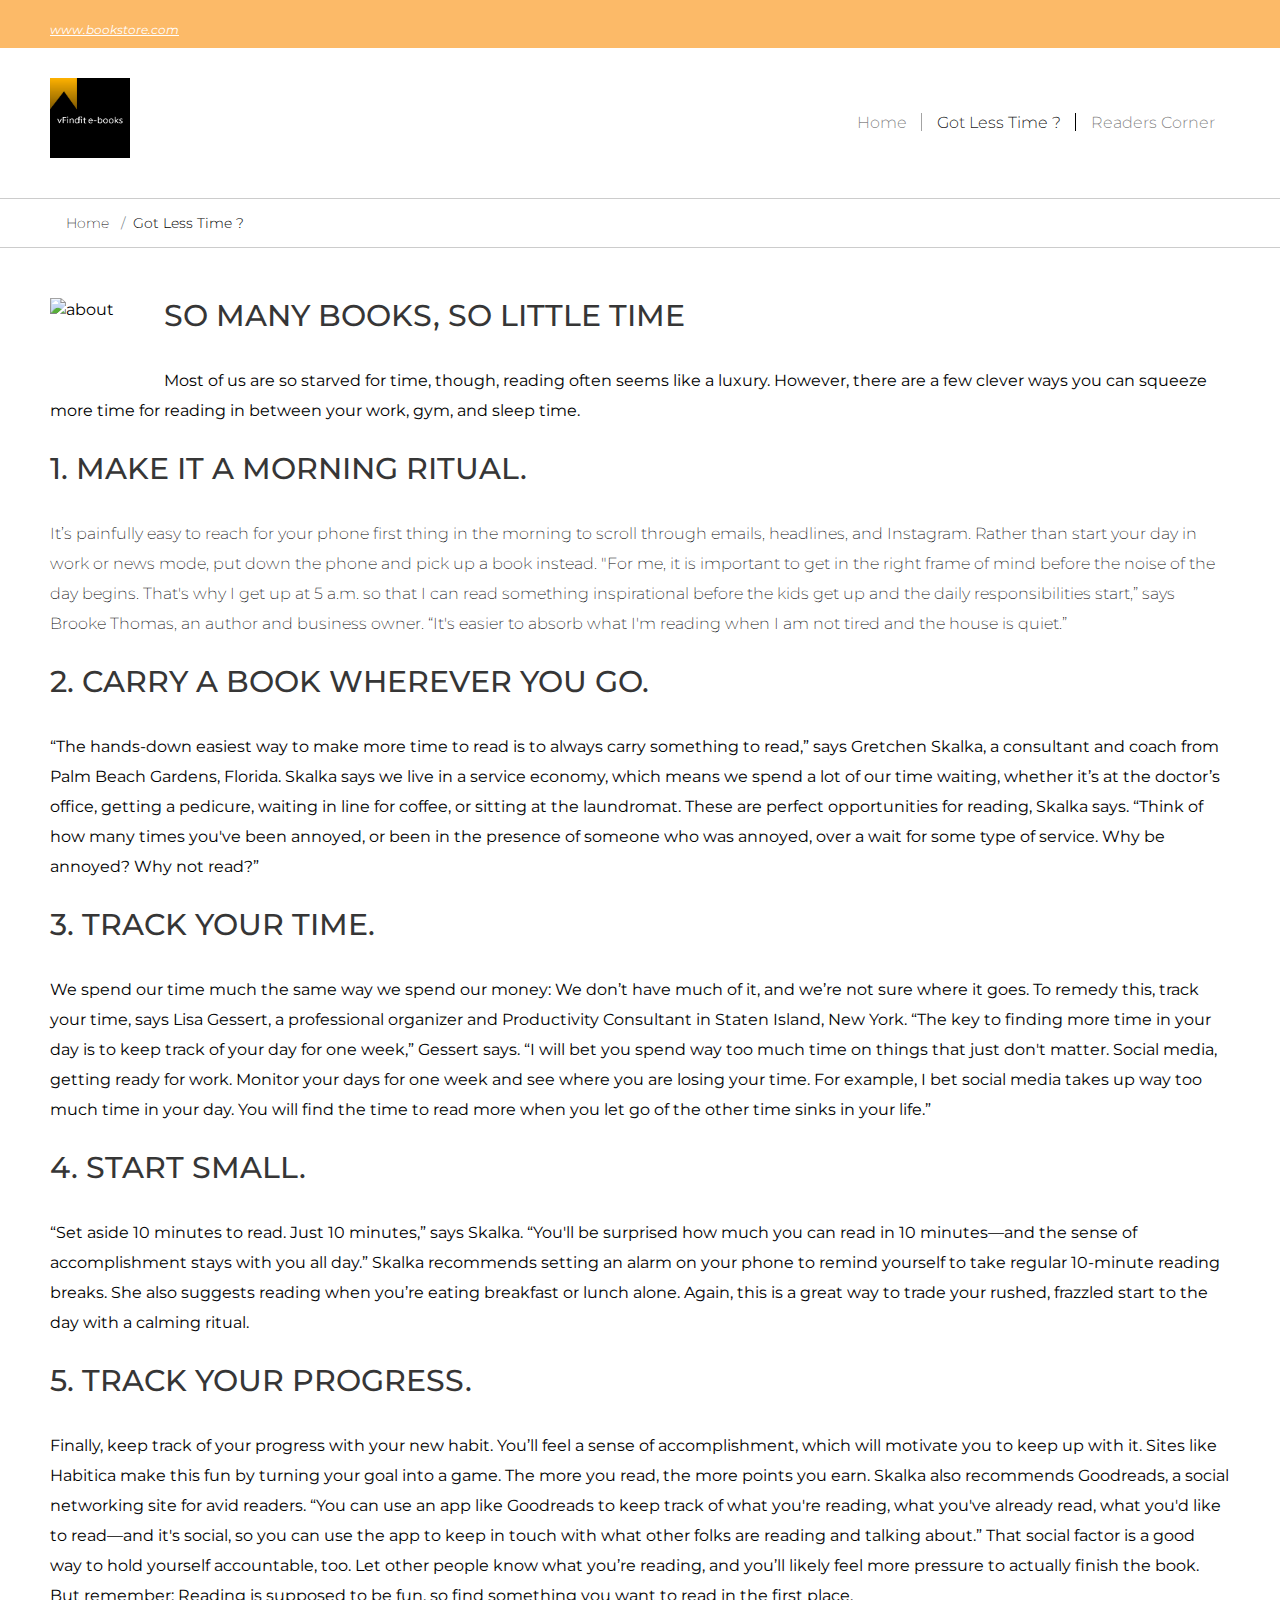
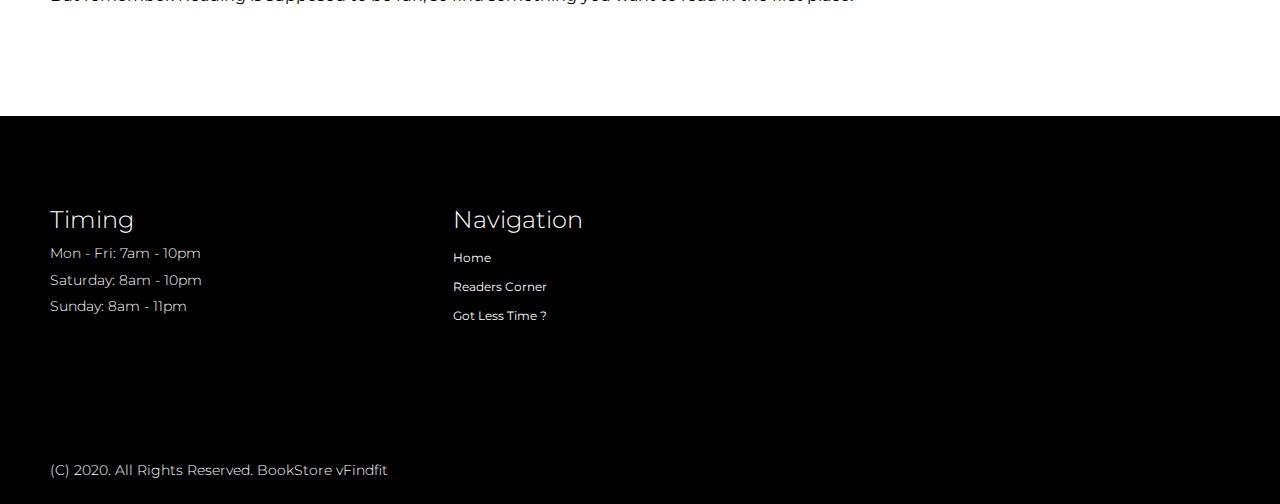
==== How .html @ c2c909ef "Update How .html" ====
<!DOCTYPE html>
<html lang="en">

<head>
    <meta charset="UTF-8">
    <title>Book Store</title>
    <meta name="viewport" content="width=device-width, initial-scale=1">
    <link rel="stylesheet" href="css/bootstrap.min.css">
    <link href="https://fonts.googleapis.com/css?family=Montserrat:200,300,400,500,600,700,800,900" rel="stylesheet">
    <link rel="stylesheet" href="https://cdnjs.cloudflare.com/ajax/libs/font-awesome/4.7.0/css/font-awesome.min.css">
    <link rel="stylesheet" type="text/css" href="css/owl.carousel.min.css">
    <link rel="stylesheet" href="css/styles.css">
</head>

<body>
    <header>
        <div class="header-top">
            <div class="container">
                <div class="row">
                    <div class="col-md-3"><a href="#" class="web-url">www.bookstore.com</a></div>
                    <!-- <div class="col-md-6">
                        <h5>Free Shipping Over $99 + 3 Free Samples With Every Order</h5></div>
                    <div class="col-md-3">
                        <span class="ph-number">Call : 800 1234 5678</span>
                    </div> -->
                </div>
            </div>
        </div>
        <div class="main-menu">
            <div class="container">
                <nav class="navbar navbar-expand-lg navbar-light">
                    <a class="navbar-brand" href="index.html"><img src="images/logo.png" alt="logo"></a>
                    <button class="navbar-toggler" type="button" data-toggle="collapse" data-target="#navbarSupportedContent" aria-controls="navbarSupportedContent" aria-expanded="false" aria-label="Toggle navigation">
                        <span class="navbar-toggler-icon"></span>
                    </button>
                    <div class="collapse navbar-collapse" id="navbarSupportedContent">
                        <ul class="navbar-nav ml-auto">
                            <li class="navbar-item">
                                <a href="index.html" class="nav-link">Home</a>
                            </li>
                            <!-- <li class="navbar-item">
                                <a href="shop.html" class="nav-link">Shop</a>
                            </li> -->
                            <li class="navbar-item active">
                                <a href="How%20.html" class="nav-link">Got Less Time ? </a>
                            </li>
                            <li class="navbar-item">
                                <a href="readerscorner.html" class="nav-link">Readers Corner</a>
                            </li>
                            <!-- <li class="navbar-item">
                                <a href="login.html" class="nav-link">Login</a>
                            </li> -->
                        </ul>
                        <!-- <div class="cart my-2 my-lg-0">
                            <span>
                                <i class="fa fa-shopping-cart" aria-hidden="true"></i></span>
                            <span class="quntity">3</span>
                        </div> -->
                    </div>
                </nav>
            </div>
        </div>
    </header>
    <div class="breadcrumb">
        <div class="container">
            <a class="breadcrumb-item" href="index.html">Home</a>
            <span class="breadcrumb-item active">Got Less Time ?</span>
        </div>
    </div>
    <section class="static about-sec">
        <div class="container">
           <div class="img-sec">
                <img src="https://i.pinimg.com/originals/63/23/ca/6323cafd8a4256e4bb28fb9720b40dd2.gif" alt="about">
                <h1>So Many Books, So Little Time</h1>
               
                <p><b>Most of us are so starved for time, though, reading often seems like a luxury. However, there are a few clever ways you can squeeze more time for reading in between your work, gym, and sleep time. </b></p>
               
               <h2>1. MAKE IT A MORNING RITUAL.  </h2>
                <p>It’s painfully easy to reach for your phone first thing in the morning to scroll through emails, headlines, and Instagram. Rather than start your day in work or news mode, put down the phone and pick up a book instead. 
                "For me, it is important to get in the right frame of mind before the noise of the day begins. That's why I get up at 5 a.m. so that I can read something inspirational before the kids get up and the daily responsibilities start,” says Brooke Thomas, an author and business owner. “It's easier to absorb what I'm reading when I am not tired and the house is quiet.”</p>
            </div>
            <h2>2. CARRY A BOOK WHEREVER YOU GO. </h2>
            <p><b>“The hands-down easiest way to make more time to read is to always carry something to read,” says Gretchen Skalka, a consultant and coach from Palm Beach Gardens, Florida. Skalka says we live in a service economy, which means we spend a lot of our time waiting, whether it’s at the doctor’s office, getting a pedicure, waiting in line for coffee, or sitting at the laundromat. These are perfect opportunities for reading, Skalka says. “Think of how many times you've been annoyed, or been in the presence of someone who was annoyed, over a wait for some type of service. Why be annoyed? Why not read?”</b></p>
            <h2>3. TRACK YOUR TIME. </h2>
            <p><b>We spend our time much the same way we spend our money: We don’t have much of it, and we’re not sure where it goes. To remedy this, track your time, says Lisa Gessert, a professional organizer and Productivity Consultant in Staten Island, New York. “The key to finding more time in your day is to keep track of your day for one week,” Gessert says. “I will bet you spend way too much time on things that just don't matter. Social media, getting ready for work. Monitor your days for one week and see where you are losing your time. For example, I bet social media takes up way too much time in your day. You will find the time to read more when you let go of the other time sinks in your life.”</b></p>
            <h2>4. START SMALL. </h2>
            <p><b>“Set aside 10 minutes to read. Just 10 minutes,” says Skalka. “You'll be surprised how much you can read in 10 minutes—and the sense of accomplishment stays with you all day.” Skalka recommends setting an alarm on your phone to remind yourself to take regular 10-minute reading breaks. She also suggests reading when you’re eating breakfast or lunch alone. Again, this is a great way to trade your rushed, frazzled start to the day with a calming ritual.</b></p>
            <h2>5. TRACK YOUR PROGRESS.</h2>
            <p><b>Finally, keep track of your progress with your new habit. You’ll feel a sense of accomplishment, which will motivate you to keep up with it. Sites like Habitica make this fun by turning your goal into a game. The more you read, the more points you earn. Skalka also recommends Goodreads, a social networking site for avid readers. “You can use an app like Goodreads to keep track of what you're reading, what you've already read, what you'd like to read—and it's social, so you can use the app to keep in touch with what other folks are reading and talking about.” That social factor is a good way to hold yourself accountable, too. Let other people know what you’re reading, and you’ll likely feel more pressure to actually finish the book. But remember: Reading is supposed to be fun, so find something you want to read in the first place.</b></p>
            
            
        </div>
    </section>
    <footer>
        <div class="container">
            <div class="row">
                <div class="col-md-4">
                    <!-- <div class="address">
                        <h4>Our Address</h4>
                        <h6>The BookStore Theme, 4th Store
                        Beside that building, USA</h6>
                        <h6>Call : 800 1234 5678</h6>
                        <h6>Email : info@bookstore.com</h6>
                    </div> -->
                    <div class="timing">
                        <h4>Timing</h4>
                        <h6>Mon - Fri: 7am - 10pm</h6>
                        <h6>​​Saturday: 8am - 10pm</h6>
                        <h6>​Sunday: 8am - 11pm</h6>
                    </div>
                </div>
                <div class="col-md-3">
                    <div class="navigation">
                        <h4>Navigation</h4>
                        <ul>
                            <li><a href="index.html">Home</a></li>
                            <li><a href="readerscorner.html">Readers Corner </a></li>
                            <!-- <li><a href="privacy-policy.html">Privacy Policy</a></li>
                            <li><a href="terms-conditions.html">Terms</a></li> -->
                           <!-- <li><a href="products.html">Products</a></li> -->
                           <li><a href="How%20.html">Got Less Time ? </a></li>
                        </ul>
                    </div>
                </div>
                <div class="col-md-5">
                    <div class="help">
                       <!-- <h4>Help</h4>-->
                        <ul>
                            <!-- <li><a href="">Shipping & Returns</a></li> -->
                            <!--<li><a href="How%20.html"></a></li>-->
                            <!-- <li><a href="privacy-policy.html">Privacy</a></li>
                            <li><a href="faq.html">FAQ’s</a></li> -->
                        </ul>
                    </div>
                    </div>
                </div>
                <!-- <div class="col-md-5">
                    <div class="form">
                        <h3>Quick Contact us</h3>
                        <h6>We are now offering some good discount 
                            on selected books go and shop them</h6>
                        <form>
                            <div class="row">
                                <div class="col-md-6">
                                    <input placeholder="Name" required>
                                </div>
                                <div class="col-md-6">
                                    <input type="email" placeholder="Email" required>
                                </div>
                                <div class="col-md-12">
                                    <textarea placeholder="Messege"></textarea>
                                </div>
                                <div class="col-md-12">
                                    <button class="btn black">Alright, Submit</button>
                                </div>
                            </div>
                        </form>
                    </div>
                </div> -->
            </div>
        </div>
        <div class="copy-right">
            <div class="container">
                <div class="row">
                    <div class="col-md-6">
                        <!-- <h5>(C) 2020. All Rights Reserved. BookStore Wordpress Theme</h5> -->
                        <h5>(C) 2020. All Rights Reserved. BookStore vFindfit</h5>
                    </div>
                    <!-- <div class="col-md-6">
                        <div class="share align-middle">
                            <span class="fb"><i class="fa fa-facebook-official"></i></span>
                            <span class="instagram"><i class="fa fa-instagram"></i></span>
                            <span class="twitter"><i class="fa fa-twitter"></i></span>
                            <span class="pinterest"><i class="fa fa-pinterest"></i></span>
                            <span class="google"><i class="fa fa-google-plus"></i></span>
                        </div>
                    </div> -->
                </div>
            </div>
        </div>
    </footer>
    <script src="js/jquery.min.js"></script>
    <script src="js/bootstrap.min.js"></script>
    <script type="text/javascript" src="js/owl.carousel.min.js"></script>
    <script src="js/custom.js"></script>
</body>

</html>
---- css/styles.css ----
/*
	Book Store Sass Theme
	Author: Vinay Reddy
	version: 0.0.1
*/
/* BASE */
/* Font family */
/* color */
/* Font size */
/* mixin */
body {
  margin: 0px;
  padding: 0px;
  font-family: 'Montserrat', sans-serif;
  color: #000;
  float: left;
  width: 100%; }

* {
  -webkit-box-sizing: border-box;
  -moz-box-sizing: border-box;
  box-sizing: border-box; }

*:before, *:after {
  -webkit-box-sizing: border-box;
  -moz-box-sizing: border-box;
  box-sizing: border-box; }

h1, h2, h3, h4, h5, h6, ul {
  margin: 0px;
  padding: 0px; }
  ::selection{
    background-color: rgb(251, 101, 0);
  }
  
  ::-webkit-scrollbar{
    width: 10px;
    background-color: #f1f1f1;
  }
  
  ::-webkit-scrollbar-thumb{
    background-color: rgb(251, 101, 0);
  }
      .collapse.show{display: flex;
      flex-flow: row-reverse;}

input {
  font-family: 'Raleway', sans-serif;
  outline: 0; }

textarea {
  font-family: 'Raleway', sans-serif;
  outline: 0; }

.btn {
  background: #ff9700;
  opacity: 1;
  color: #fff;
  text-transform: uppercase;
  padding: 15px 20px 11px;
  font-size: 14px;
  font-weight: 500;
  letter-spacing: 0.4px;
  border: 2px solid #ff9700;
  border-radius: 2px; }
  .btn:hover {
    background: #fff;
    color: #ff9700; }

.container {
  width: 100%;
  padding: 0 50px;
  max-width: 100%; }

section {
  float: left;
  width: 100%; }

.gray-btn {
  background: #ccc;
  border: 2px solid #ccc;
  font-size: 16px;
  font-weight: 300; }
  .gray-btn:hover {
    background: #fff;
    color: #ccc; }

.blue-btn {
  background: #0072bc;
  border: 2px solid #0072bc;
  font-size: 16px;
  font-weight: 300; }
  .blue-btn:hover {
    background: #fff;
    color: #0072bc; }

.black {
  background: #252525;
  border: 2px solid #252525; }
  .black:hover {
    background: transparent;
    color: #252525; }

img {
  max-width: 100%; }

/* modules */
/* layouts */
header .header-top {
  background: #fcba68;
  color: #fff;
  padding: 7px 0 7px; }
  header .header-top .web-url {
    font-size: 12px;
    border-bottom: 1px solid;
    color: #fff;
    line-height: 11px;
    display: inline-block;
    font-style: italic; }
    header .header-top .web-url:hover {
      text-decoration: none;
      border: 0; }
  header .header-top h5 {
    font-size: 16px;
    font-weight: 300; }
  header .header-top .ph-number {
    float: right; }
  header .header-top .row {
    align-items: center; }
header .main-menu {
  padding: 40px 0; }
  header .main-menu .navbar {
    padding: 0; }
  header .main-menu .navbar-brand {
    padding: 0;
    margin-top: -10px; }
  header .main-menu .navbar-light .navbar-nav .navbar-item {
    padding: 0 15px;
    position: relative; }
    header .main-menu .navbar-light .navbar-nav .navbar-item:after {
      content: '';
      width: 1px;
      height: 18px;
      float: right;
      background: #a3a3a3;
      position: absolute;
      right: 0;
      top: 2px; }
    header .main-menu .navbar-light .navbar-nav .navbar-item:last-child:after {
      display: none; }
    header .main-menu .navbar-light .navbar-nav .navbar-item.active {
      color: #000; }
      header .main-menu .navbar-light .navbar-nav .navbar-item.active:after {
        background: #000; }
  header .main-menu .navbar-light .navbar-nav .nav-link {
    padding: 0;
    font-weight: 300; }
  header .main-menu .form-inline {
    border: 1px solid #e7e7e7;
    padding-right: 10px; }
    header .main-menu .form-inline input {
      border: 0;
      font-size: 12px;
      height: 32px;
      outline: 0; }
      header .main-menu .form-inline input:focus {
        outline: 0;
        box-shadow: none; }
    header .main-menu .form-inline .fa {
      color: #e7e7e7;
      font-size: 12px; }
header .cart {
  padding: 0 10px;
  margin-right: 10px;
  position: relative;
  margin-top: 2px !important; }
  header .cart .quntity {
    font-size: 9px;
    position: absolute;
    top: -3px;
    right: 0;
    background: red;
    width: 15px;
    height: 15px;
    border-radius: 50%;
    text-align: center;
    color: #fff;
    padding: 1px 0; }
    .r{
      display: block;
    }
    .s{
      display: none;
    }

.slider {
  float: left;
  width: 100%;
  margin-bottom: 50px; }
  .slider .slide {
    position: relative; }
    .slider .slide .content {
      position: absolute;
      top: 0;
      width: 100%;
      background: rgba(0, 0, 0, 0.3);
      height: 100%;
      color: #fff;
      text-align: center;
      display: flex;
      align-items: center; }
      .slider .slide .content .title {
        margin: 0 auto;
        text-align: center;
        width: 100%; }
        .slider .slide .content .title h3 {
          font-size: 30px;
          text-transform: uppercase;
          font-weight: 300;
          margin-bottom: 15px; }
        .slider .slide .content .title h5 {
          font-size: 24px;
          text-transform: uppercase;
          font-weight: 300;
          margin-bottom: 40px; }
  .slider .owl-dots {
    position: absolute;
    bottom: 30px;
    width: 100%;
    text-align: center; }
  .slider button.owl-dot {
    width: 10px;
    height: 10px;
    background: #fff;
    border-radius: 50%;
    margin: 0 5px; }
    .slider button.owl-dot.active {
      background: #ff9700; }
      .navbar-brand img{
        width: 80px;
        height: 80px;
    }

.recomended-sec {
  text-align: center;
  margin-bottom: 80px; }
  .recomended-sec h2 {
    display: inline-block;
    font-size: 30px;
    padding: 0 15px;
    background: #fff;
    padding: 0 15px;
    position: relative;
    text-transform: uppercase;
    color: #363636; }
  .recomended-sec hr {
    margin: 0;
    margin-top: -20px;
    border-top: 1px solid #999999; }
  .recomended-sec .title {
    margin-bottom: 70px; }
  .recomended-sec .item {
    border: 1px solid #d5d5d5;
    padding: 36px 10px;
    cursor: pointer;
    position: relative; }
    .recomended-sec .item img {
      margin-bottom: 15px;
      max-width: 100%; }
    .recomended-sec .item h3 {
      font-size: 16px;
      text-transform: uppercase;
      font-weight: 300;
      margin-bottom: 10px;
      height: 22px;
      overflow: hidden;
      text-overflow: ellipsis; }
    .recomended-sec .item h6 {
      font-size: 12px; }
      .recomended-sec .item h6 span {
        color: #ff0000; }
      .recomended-sec .item h6 a {
        color: #000;
        border-bottom: 1px solid #d5d5d5;
        padding-bottom: 1px; }
        .recomended-sec .item h6 a:hover {
          text-decoration: none;
          border-bottom: 0;
          color: #ff9700; }
    .recomended-sec .item .hover {
      position: absolute;
      background: rgba(204, 204, 204, 0.7);
      visibility: hidden;
      width: 100%;
      height: 100%;
      top: 0;
      left: 0;
      vertical-align: middle;
      align-items: center;
      display: flex;
      transition: all .4s ease;
      opacity: 0; }
      .recomended-sec .item .hover span {
        margin: 0 auto;
        font-size: 50px;
        margin-top: 40px;
        transition: all 0.4s; }
      .recomended-sec .item .hover a {
        width: 100%;
        height: 100%;
        align-items: center;
        display: flex;
        color: #000; }
    .recomended-sec .item:hover .hover {
      visibility: visible;
      opacity: 1; }
    .recomended-sec .item:hover span {
      margin-top: 0; }
    .recomended-sec .item .sale {
      background: #f9372c;
      padding: 10px 24px;
      position: absolute;
      top: 0;
      left: 0;
      text-transform: uppercase;
      color: #fff; }

.about-sec {
  margin-bottom: 80px;
  background: #f7f4f0;
  float: left;
  width: 100%; }
  .about-sec .about-img {
    float: left;
    width: 40%; }
    .about-sec .about-img figure {
      height: 550px;
      width: 100%;
      background-position: center bottom !important;
      margin-bottom: 0; }
  .about-sec .about-content {
    max-width: 600px;
    float: left;
    padding: 60px 0;
    padding-left: 60px; }
    .about-sec .about-content h2 {
      text-transform: uppercase;
      font-size: 30px;
      font-weight: 400;
      margin-bottom: 25px; }
    .about-sec .about-content p {
      font-size: 16px;
      line-height: 28px;
      margin-bottom: 30px; }
    .about-sec .about-content .btn-sec {
      margin-top: 58px; }
      .about-sec .about-content .btn-sec .btn {
        margin-right: 10px; }
      .about-sec .about-content .btn-sec .black {
        background: #252525;
        border: 2px solid #252525; }
        .about-sec .about-content .btn-sec .black:hover {
          background: transparent;
          color: #252525; }

.recent-book-sec {
  text-align: center;
  margin-bottom: 130px; }
  .recent-book-sec h2 {
    display: inline-block;
    padding: 0 15px;
    background: #fff;
    padding: 0 15px;
    position: relative;
    font-size: 30px;
    text-transform: uppercase;
    color: #363636; }
  .recent-book-sec hr {
    margin: 0;
    margin-top: -20px;
    border-top: 1px solid #999999; }
  .recent-book-sec .title {
    margin-bottom: 80px; }
  .recent-book-sec .item {
    text-align: left;
    margin-bottom: 45px; }
    .recent-book-sec .item img {
      margin-bottom: 15px;
      max-width: 100%;
      cursor: pointer; }
    .recent-book-sec .item img:hover + h3 {
      text-decoration: underline; }
    .recent-book-sec .item h3 {
      font-size: 16px;
      line-height: 22px;
      font-weight: 300;
      margin-bottom: 10px; }
      .recent-book-sec .item h3 a {
        color: inherit; }
    .recent-book-sec .item h6 {
      font-size: 12px; }
      .recent-book-sec .item h6 span {
        color: #ff0000; }
      .recent-book-sec .item h6 a {
        color: #000;
        border-bottom: 1px solid #d5d5d5;
        padding-bottom: 1px; }
        .recent-book-sec .item h6 a:hover {
          text-decoration: none;
          border-bottom: 0;
          color: #ff9700; }
  .recent-book-sec .row {
    margin: 0 -30px; }
    .recent-book-sec .row .col-lg-2 {
      padding: 0 30px;
      -ms-flex: 20%;
      flex: 20%;
      max-width: 20%; }
  .recent-book-sec .btn-sec {
    margin-top: 20px; }

.features-sec {
  margin-bottom: 100px; }
  .features-sec ul li {
    text-align: center;
    padding: 0 20px 60px;
    border: 1px solid #cacaca;
    float: left;
    width: 33.333%;
    list-style: none;
    border-left: 0; }
    .features-sec ul li:first-child {
      border-left: 1px solid #cacaca; }
    .features-sec ul li span.icon {
      width: 65px;
      height: 65px;
      border: 1px solid #cbcbcb;
      display: block;
      border-radius: 50%;
      margin-top: -33px;
      margin: 0 auto;
      margin-top: -33px;
      background: #fff;
      font-size: 22px;
      vertical-align: middle;
      padding: 15px 0;
      color: #ffaf00;
      margin-bottom: 30px; }
      .features-sec ul li span.icon.return {
        color: #00aeef; }
      .features-sec ul li span.icon.chat {
        color: #00a99d; }
    .features-sec ul li h3 {
      font-size: 24px;
      font-weight: 400;
      margin-bottom: 8px; }
    .features-sec ul li h5 {
      font-size: 16px;
      font-weight: 300;
      margin-bottom: 20px; }
    .features-sec ul li h6 {
      font-size: 14px;
      font-weight: 300;
      line-height: 24px;
      opacity: 0.7; }

.offers-sec {
  padding: 90px 0;
  background-position: center !important;
  background-size: cover !important;
  position: relative; }
  .offers-sec .detail {
    background: #fff;
    padding: 60px 44px;
    position: relative; }
    .offers-sec .detail h3 {
      font-size: 24px;
      font-weight: 400;
      margin-bottom: 8px; }
    .offers-sec .detail h6 {
      font-size: 16px;
      font-weight: 300;
      padding-right: 28px;
      line-height: 28px;
      margin-bottom: 30px; }
    .offers-sec .detail .icon-point {
      position: absolute;
      bottom: 0;
      right: 0;
      opacity: 0.3;
      padding-bottom: 10px; }
      .offers-sec .detail .icon-point.amount {
        opacity: 1;
        padding: 10px 10px; }
  .offers-sec .row {
    margin: 0 -40px; }
    .offers-sec .row .col-md-6 {
      padding: 0 40px; }
  .offers-sec .cover {
    position: absolute;
    width: 100%;
    height: 100%;
    background: rgba(0, 0, 0, 0.7);
    top: 0; }

.testimonial-sec {
  padding: 80px 0;
  position: relative; }
  .testimonial-sec .item {
    text-align: center;
    padding: 0 140px 100px; }
    .testimonial-sec .item h3 {
      font-size: 34px;
      font-weight: 200;
      line-height: 50px;
      margin-bottom: 40px; }
    .testimonial-sec .item .author {
      font-size: 20px;
      font-weight: 500; }
    .testimonial-sec .item .country {
      font-size: 20px;
      font-weight: 300; }
  .testimonial-sec .owl-dots {
    position: absolute;
    bottom: 30px;
    width: 100%;
    text-align: center; }
  .testimonial-sec button.owl-dot {
    width: 10px;
    height: 10px;
    background: #cdcdcd;
    border-radius: 50%;
    margin: 0 5px;
    trnsition: all 0.3s; }
    .testimonial-sec button.owl-dot.active {
      background: #ff9700;
      transform: scale(1.6); }
  .testimonial-sec .left-quote {
    position: absolute;
    top: 0;
    left: 40px; }
  .testimonial-sec .right-quote {
    position: absolute;
    bottom: 0;
    right: 50px; }

@media only screen and (max-width: 1024px) {
  header .cart .quntity {
    font-size: 10px; }

  .container {
    padding: 0 20px;
    width: 100%;
  }

  .recent-book-sec .row {
    margin: 0 -20px; }
    .recent-book-sec .row .col-lg-2 {
      padding: 0 20px; }

  .recent-book-sec .row {
    margin: 0 -20px; }
    .recent-book-sec .row .col-md-2 {
      padding: 0 20px; }

  .offers-sec .row {
    margin: 0 -20px; }
    .offers-sec .row .col-md-6 {
      padding: 0 20px; }

  .about-sec .about-content {
    max-width: 580px;
    padding-left: 40px; }

  .offers-sec .detail h3 {
    font-size: 22px; }

  .testimonial-sec .item h3 {
    font-size: 30px;
    line-height: 46px; } }
@media only screen and (max-width: 800px) {
  header .header-top h5 {
    font-size: 12px; }

  header .header-top .ph-number {
    font-size: 12px; }

  header .main-menu {
    padding: 20px 0; }

  header .main-menu .navbar-light .navbar-nav .navbar-item {
    padding: 0;
    margin-bottom: 10px; }

  header .main-menu .navbar-light .navbar-nav .navbar-item:after {
    display: none; }

  header .cart {
    max-width: 34px; }

  header .main-menu .form-inline {
    max-width: 200px; }

  .recomended-sec h2 {
    font-size: 26px; }

  .recomended-sec hr {
    margin-top: -15px; }

  .recomended-sec .item {
    margin-bottom: 30px; }

  .recomended-sec {
    margin-bottom: 50px; }

  .recent-book-sec .row .col-lg-2 {
    -ms-flex: 25%;
    flex: 25%;
    max-width: 25%; }

  .about-sec .about-content {
    max-width: 440px;
    padding: 40px 0 40px 25px; }

  .offers-sec .detail {
    padding: 45px 34px; }

  .offers-sec .detail h6 {
    padding-right: 0; }

  .testimonial-sec {
    padding: 80px 0 60px; }

  .testimonial-sec .item {
    padding: 0 50px 80px; }

  .testimonial-sec .item h3 {
    font-size: 26px;
    line-height: 42px; }

  header .main-menu .form-inline input {
    width: 170px;
    height: 38px; }

  .offers-sec .detail .icon-point {
    display: none; } }
@media only screen and (max-width: 640px) {
  header .header-top .ph-number {
    float: initial; }

  header .navbar-nav {
    padding-top: 10px; }

  .slider .slide .content .title {
    padding: 0 10px; }

  .slider .slide .content .title h3 {
    font-size: 24px; }

  .slider .slide .content .title h5 {
    font-size: 14px;
    margin-bottom: 24px; }

  .btn {
    padding: 10px 15px 9px; }

  .slider .owl-dots {
    bottom: 10px; }

  .about-sec {
    padding-bottom: 60px; }

  .about-sec .about-content {
    max-width: 100%;
    padding: 0 20px; }

  .about-sec .about-img {
    width: 100%;
    margin-bottom: 30px; }

  .about-sec .about-content h2 {
    font-size: 24px;
    margin-bottom: 15px; }

  .about-sec .about-content p {
    margin-bottom: 20px; }

  .about-sec .about-content .btn-sec {
    margin-top: 34px; }

  .recent-book-sec .row {
    margin: 0 -15px; }

  .features-sec ul li {
    padding: 0 10px 40px; }

  .features-sec ul li h3 {
    font-size: 20px; }

  .offers-sec .detail {
    margin-bottom: 20px; }

  .recent-book-sec .row .col-lg-2 {
    -ms-flex: 50%;
    flex: 50%;
    max-width: 50%; } }
@media only screen and (max-width: 480px) {
  .container {
    padding: 0 15px; }

  .offers-sec .row {
    margin: 0 -15px; }

  .offers-sec .row .col-md-6 {
    padding: 0 15px; }

  .slider .slide .content .title h3 {
    font-size: 22px; }

  .slider .slide .content .title h5 {
    font-size: 12px; }

  .recomended-sec .title {
    margin-bottom: 40px; }

  .recomended-sec h2 {
    font-size: 22px; }

  .recent-book-sec h2 {
    font-size: 22px; }

  .features-sec ul li {
    width: 100%;
    margin-bottom: 60px; }
    .features-sec ul li:last-child {
      margin-bottom: 0; }

  .features-sec ul li {
    border: 1px solid #cacaca; }

  .offers-sec .detail {
    padding: 40px 24px; }

  .offers-sec {
    padding: 80px 0 60px; }

  .testimonial-sec {
    padding: 60px 0 40px; }

  .testimonial-sec .item h3 {
    font-size: 20px;
    line-height: 32px; }

  .testimonial-sec .item {
    padding: 0 20px 80px; }

  .testimonial-sec .left-quote {
    left: 0px; }

  .testimonial-sec .right-quote {
    right: 0px; }

  .recent-book-sec .row .col-lg-2 {
    padding: 0 15px; }

  .recent-book-sec .row {
    margin: 0 -15px; } }
@media only screen and (max-width: 320px) {
  .slider .owl-dots {
    bottom: -5px; } }
.breadcrumb {
  background: transparent;
  border: 1px solid #ccc;
  border-left: 0;
  border-right: 0;
  margin-bottom: 50px;
  border-radius: 0; }
  .breadcrumb a {
    font-weight: 200;
    color: #000;
    font-size: 14px; }
  .breadcrumb .breadcrumb-item.active {
    color: #000;
    font-size: 14px;
    font-weight: 300; }

.about-sec h1 {
  font-size: 30px;
  font-weight: 500;
  margin-bottom: 32px;
  text-transform: uppercase;
  color: #363636; }
.about-sec img {
  float: left;
  margin: 0 50px 50px 0; }
.about-sec p {
  font-size: 16px;
  font-weight: 200;
  line-height: 30px;
  margin-bottom: 25px; }
.about-sec .img-sec {
  clear: both;
  float: left;
  width: 100%; }

.static h1 {
  font-size: 30px;
  font-weight: 500;
  margin-bottom: 32px;
  text-transform: uppercase;
  color: #363636; }
.static p {
  font-size: 16px;
  font-weight: 200;
  line-height: 30px;
  margin-bottom: 25px; }
.static .img-sec {
  clear: both;
  float: left;
  width: 100%; }
.static .form {
  margin-top: 50px;
  margin-bottom: 100px; }
  .static .form input {
    width: 100%;
    height: 50px;
    padding-left: 20px;
    margin-bottom: 35px; }
  .static .form .btn {
    padding: 12px 60px 10px;
    float: left;
    font-weight: 300; }
  .static .form h5 {
    float: left;
    line-height: 50px;
    padding-left: 15px;
    font-weight: 300;
    text-transform: uppercase;
    font-size: 16px; }
    .static .form h5 a {
      font-weight: 600;
      color: #fc4733;
      border-bottom: 1px solid; }
      .static .form h5 a:hover {
        text-decoration: none; }
  .static .form .required-star {
    position: absolute;
    top: -5px;
    right: 3px;
    font-size: 20px;
    color: red; }
.static h3 {
  margin-bottom: 10px;
  font-size: 20px;
  opacity: 0.7; }
.static h2 {
  font-size: 30px;
  font-weight: 500;
  margin-bottom: 32px;
  text-transform: uppercase;
  color: #363636; }
.static .recomended-sec {
  margin-bottom: 100px; }
  .static .recomended-sec img {
    float: initial;
    margin: 0;
    margin-bottom: 15px; }
    .static .recomended-sec img h3 {
      opacity: 1; }
.static .recent-book-sec {
  margin-bottom: 100px; }
  .static .recent-book-sec img {
    float: initial;
    margin: 0;
    margin-bottom: 15px; }
    .static .recent-book-sec img h3 {
      opacity: 1; }
  .static .recent-book-sec .col-md-3 {
    -ms-flex: 0 0 20%;
    flex: 0 0 20%;
    max-width: 20%;
    padding: 0 30px; }
.static strong {
  opacity: 0.7;
  font-weight: 600; }
.static ul {
  list-style: none; }
  .static ul li {
    line-height: 30px;
    font-weight: 200; }
.static.about-sec {
  background: transparent; }

@media only screen and (max-width: 800px) {
  .static h2 {
    font-size: 24px; }

  .static .recent-book-sec .col-md-3 {
    padding: 0 20px;
    -ms-flex: 0 0 25%;
    flex: 0 0 25%;
    max-width: 25%; } }
@media only screen and (max-width: 640px) {
  .about-sec h1 {
    font-size: 26px;
    margin-bottom: 22px; }

  .about-sec img {
    margin: 0 0px 30px 0; }

  .static .form {
    margin-bottom: 0px; }

  .static .form h5 {
    padding-left: 0;
    font-size: 14px; }

  .recent-book-sec .row {
    margin: 0 -20px; }

  .static .recent-book-sec .row {
    margin: 0 -15px; }

  .static .recent-book-sec .col-md-3 {
    padding: 0 15px;
    -ms-flex: 0 0 50%;
    flex: 0 0 50%;
    max-width: 50%; }

  .static.about-sec {
    padding-bottom: 00px;
    margin-bottom: 0; }

  .static .recomended-sec {
    margin-bottom: 50px; } }
@media only screen and (max-width: 480px) {
  .recent-book-sec .row {
    margin: 0 -15px; } }
.product-sec {
  margin-bottom: 100px; }
  .product-sec h1 {
    font-size: 36px;
    font-weight: 500;
    margin-bottom: 40px;
    text-transform: uppercase;
    color: #363636; }
  .product-sec #myCarousel .list-inline {
    white-space: nowrap; }
  .product-sec #myCarousel .carousel-indicators {
    /* position: static; */
    left: initial;
    width: initial;
    margin-left: initial;
    position: absolute;
    top: 0;
    right: 0;
    left: initial;
    bottom: inherit;
    display: block;
    margin-right: 0;
    width: 115px; }
  .product-sec #myCarousel .carousel-indicators > li {
    width: 100%;
    margin-left: 0;
    height: initial;
    text-indent: initial;
    display: block;
    margin-bottom: 12px; }
  .product-sec #myCarousel .carousel-indicators > li.active img {
    opacity: 0.7;
    outline: 1px solid #ff0000; }
  .product-sec #myCarousel .carousel-indicators > li img {
    cursor: pointer; }
  .product-sec .carousel-inner {
    width: 360px;
    float: left;
    margin-right: 15px; }
  .product-sec .slider-sec {
    -webkit-box-flex: 0;
    -ms-flex: 0 0 520px;
    flex: 0 0 520px;
    max-width: 520px; }
  .product-sec .slider-content p {
    font-size: 16px;
    font-weight: 200;
    line-height: 30px;
    margin-bottom: 25px; }
  .product-sec .slider-content ul {
    list-style: none;
    width: 320px;
    margin-bottom: 40px;
    float: left; }
    .product-sec .slider-content ul li {
      margin-bottom: 10px;
      float: left;
      width: 100%; }
      .product-sec .slider-content ul li span {
        width: 180px;
        font-weight: 300;
        display: inline-block;
        float: left; }
        .product-sec .slider-content ul li span.price {
          padding-left: 20px;
          font-weight: 600;
          text-decoration: line-through;
          width: 100px; }
        .product-sec .slider-content ul li span.final {
          font-size: 24px;
          text-decoration: none;
          color: #ff0000;
          line-height: 24px; }
        .product-sec .slider-content ul li span.clm {
          width: 5px; }
        .product-sec .slider-content ul li span.save-cost {
          text-align: right;
          width: 100%;
          font-weight: 600;
          font-style: italic;
          font-size: 14px; }
  .product-sec .btn-sec {
    width: 100%;
    clear: both; }
    .product-sec .btn-sec .btn {
      margin-right: 15px; }

.related-books h2 {
  font-size: 36px;
  font-weight: 500;
  margin-bottom: 40px;
  text-transform: uppercase;
  color: #363636; }

@media only screen and (max-width: 1024px) {
  .slider-content {
    -ms-flex: 0 0 450px;
    flex: 0 0 450px;
    max-width: 450px; }

  .product-sec h1 {
    font-size: 28px; }

  .related-books h2 {
    font-size: 28px; } }
@media only screen and (max-width: 800px) {
  .product-sec .slider-sec {
    margin-bottom: 30px; }

  .slider-content {
    -ms-flex: 0 0 100%;
    flex: 0 0 100%;
    max-width: 100%; } }
@media only screen and (max-width: 640px) {
  .product-sec .slider-sec {
    -ms-flex: 0 0 100%;
    flex: 0 0 100%;
    max-width: 100%; }

  .product-sec .carousel-inner {
    max-width: 100%;
    margin-bottom: 20px; }

  .product-sec #myCarousel .carousel-indicators {
    position: initial;
    float: left;
    width: 100%;
    margin: 0 -5px; }

  .product-sec #myCarousel .carousel-indicators > li {
    width: 33.33%;
    margin-left: 0;
    display: block;
    float: left;
    margin: 0;
    padding: 0 5px; }

  .product-sec h1 {
    font-size: 24px; }

  .related-books h2 {
    font-size: 24px; } }
footer {
  background: #000;
  padding: 80px 0 0;
  width: 100%;
  float: left; }
  footer h4 {
    font-size: 24px;
    margin-bottom: 10px;
    font-weight: 300; }
  footer .address {
    margin-bottom: 50px; }
    footer h4{
      color:#fff;
    }
    footer .address h6 {
      color: #fff;
      line-height: 20px;
      margin-bottom: 20px;
      font-weight: 300;
      padding-right: 50px;
      line-height: 24px; }
  footer .timing h6 {
    color: #fff;
    font-size: 14px;
    margin-bottom: 10px;
    font-weight: 300; }
  footer ul li {
    margin-bottom: 5px;
    list-style: none; }
    footer ul li a {
      color: #fff;
      font-size: 12px; }
  footer .navigation {
    margin-bottom: 40px; }
  footer .form h3 {
    font-size: 24px;
    margin-bottom: 8px; }
  footer .form h6 {
    font-size: 16px;
    font-weight: 300;
    line-height: 24px;
    width: 90%;
    margin-bottom: 25px; }
  footer .form input {
    width: 100%;
    height: 42px;
    padding-left: 10px;
    font-size: 14px;
    margin-bottom: 20px;
    border: 0; }
  footer .form textarea {
    width: 100%;
    resize: none;
    height: 100px;
    border: 0;
    font-size: 14px;
    padding: 10px;
    margin-bottom: 10px; }
  footer .form .btn {
    font-weight: 300; }
  footer .copy-right {
    background: #000;
    color: #fff;
    padding: 25px 0;
    width: 100%;
    margin-top: 60px; }
    footer .copy-right h5 {
      font-size: 14px;
      font-weight: 300; }
    footer .copy-right .row {
      align-items: center; }
    footer .copy-right .share {
      text-align: right; }
      footer .copy-right .share span {
        padding: 0 5px;
        cursor: pointer; }
        footer .copy-right .share span:last-child {
          padding-right: 0; }
        footer .copy-right .share span:hover {
          color: #ff9700; }

@media only screen and (max-width: 480px) {
  footer .timing {
    margin-bottom: 40px; }

  footer {
    padding: 60px 0 0; }

  footer .copy-right .share {
    text-align: left; }

  footer .copy-right .share {
    text-align: left;
    margin-top: 10px; } }
    @media only screen and (max-width: 990px){
      .s{
        display: block;
        margin: 5px auto;
        border-radius: opx;
      }
      .r{
        display: none;
      }
    }

/*# sourceMappingURL=styles.css.map */
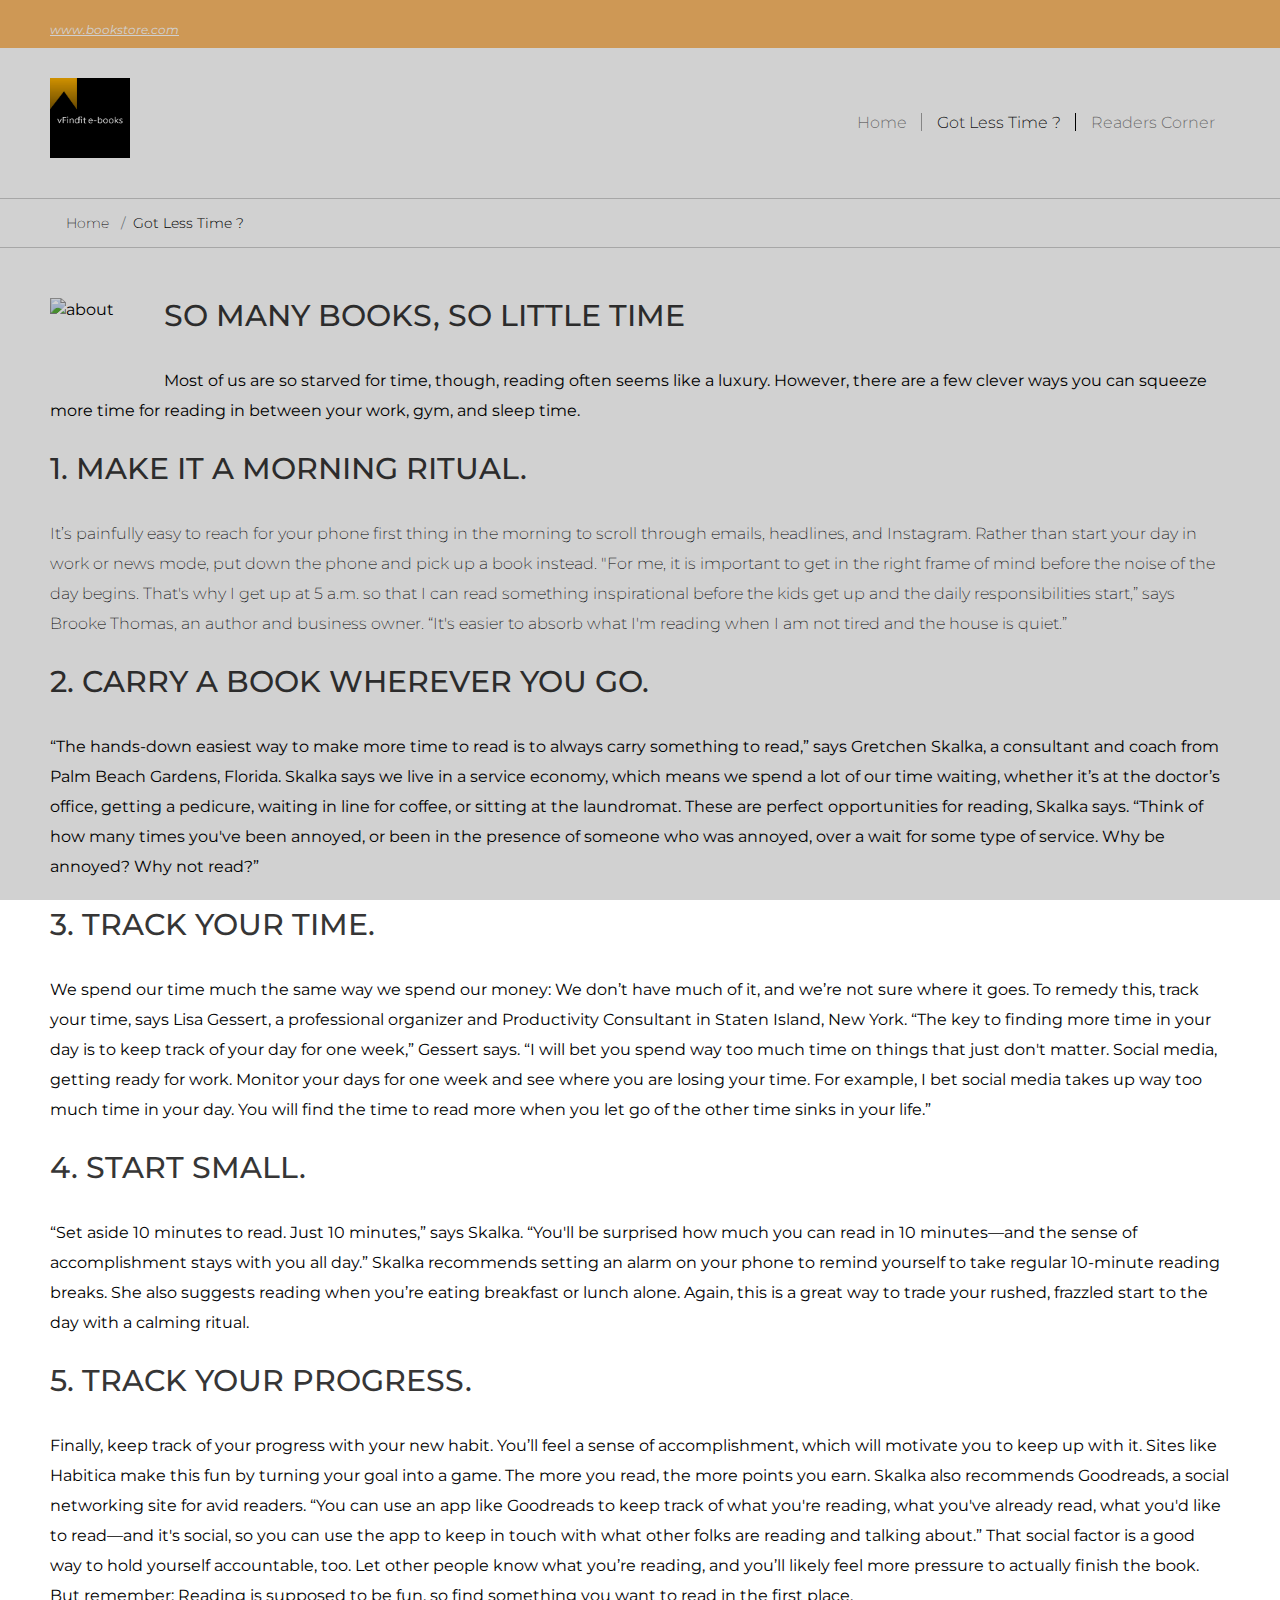
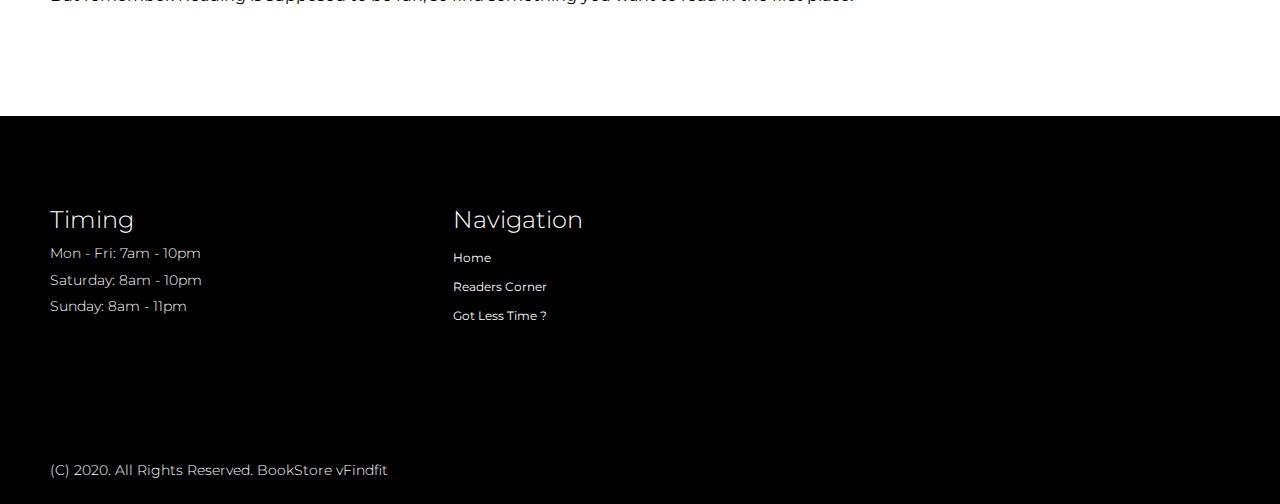
==== commit fc7df90e: "Add files via upload" ====
--- a/How .html
+++ b/How .html
@@ -9,10 +9,14 @@
     <link href="https://fonts.googleapis.com/css?family=Montserrat:200,300,400,500,600,700,800,900" rel="stylesheet">
     <link rel="stylesheet" href="https://cdnjs.cloudflare.com/ajax/libs/font-awesome/4.7.0/css/font-awesome.min.css">
     <link rel="stylesheet" type="text/css" href="css/owl.carousel.min.css">
+    <script src="https://cdnjs.cloudflare.com/ajax/libs/jquery/3.4.1/jquery.min.js" charset="utf-8"></script>
+ <script src="https://cdnjs.cloudflare.com/ajax/libs/jquery/3.5.0/jquery.min.js"></script>
     <link rel="stylesheet" href="css/styles.css">
 </head>
 
 <body>
+    <div class="loader-container">
+    </div>
     <header>
         <div class="header-top">
             <div class="container">
@@ -179,6 +183,11 @@
             </div>
         </div>
     </footer>
+    <script>
+        $(window).on("load",function(){
+          $(".loader-container").fadeOut(1000);
+        });
+      </script>
     <script src="js/jquery.min.js"></script>
     <script src="js/bootstrap.min.js"></script>
     <script type="text/javascript" src="js/owl.carousel.min.js"></script>
--- a/css/styles.css
+++ b/css/styles.css
@@ -8,6 +8,21 @@
 /* color */
 /* Font size */
 /* mixin */
+
+
+.loader-container{
+	width: 100%;
+	height: 100%;
+	background: url(/images/loading.gif) no-repeat center center;
+	background-color: #000000;
+	position: fixed;
+	display: flex;
+	align-items: center;
+	justify-content: center;
+	z-index: 88888;
+  }
+  
+
 body {
   margin: 0px;
   padding: 0px;
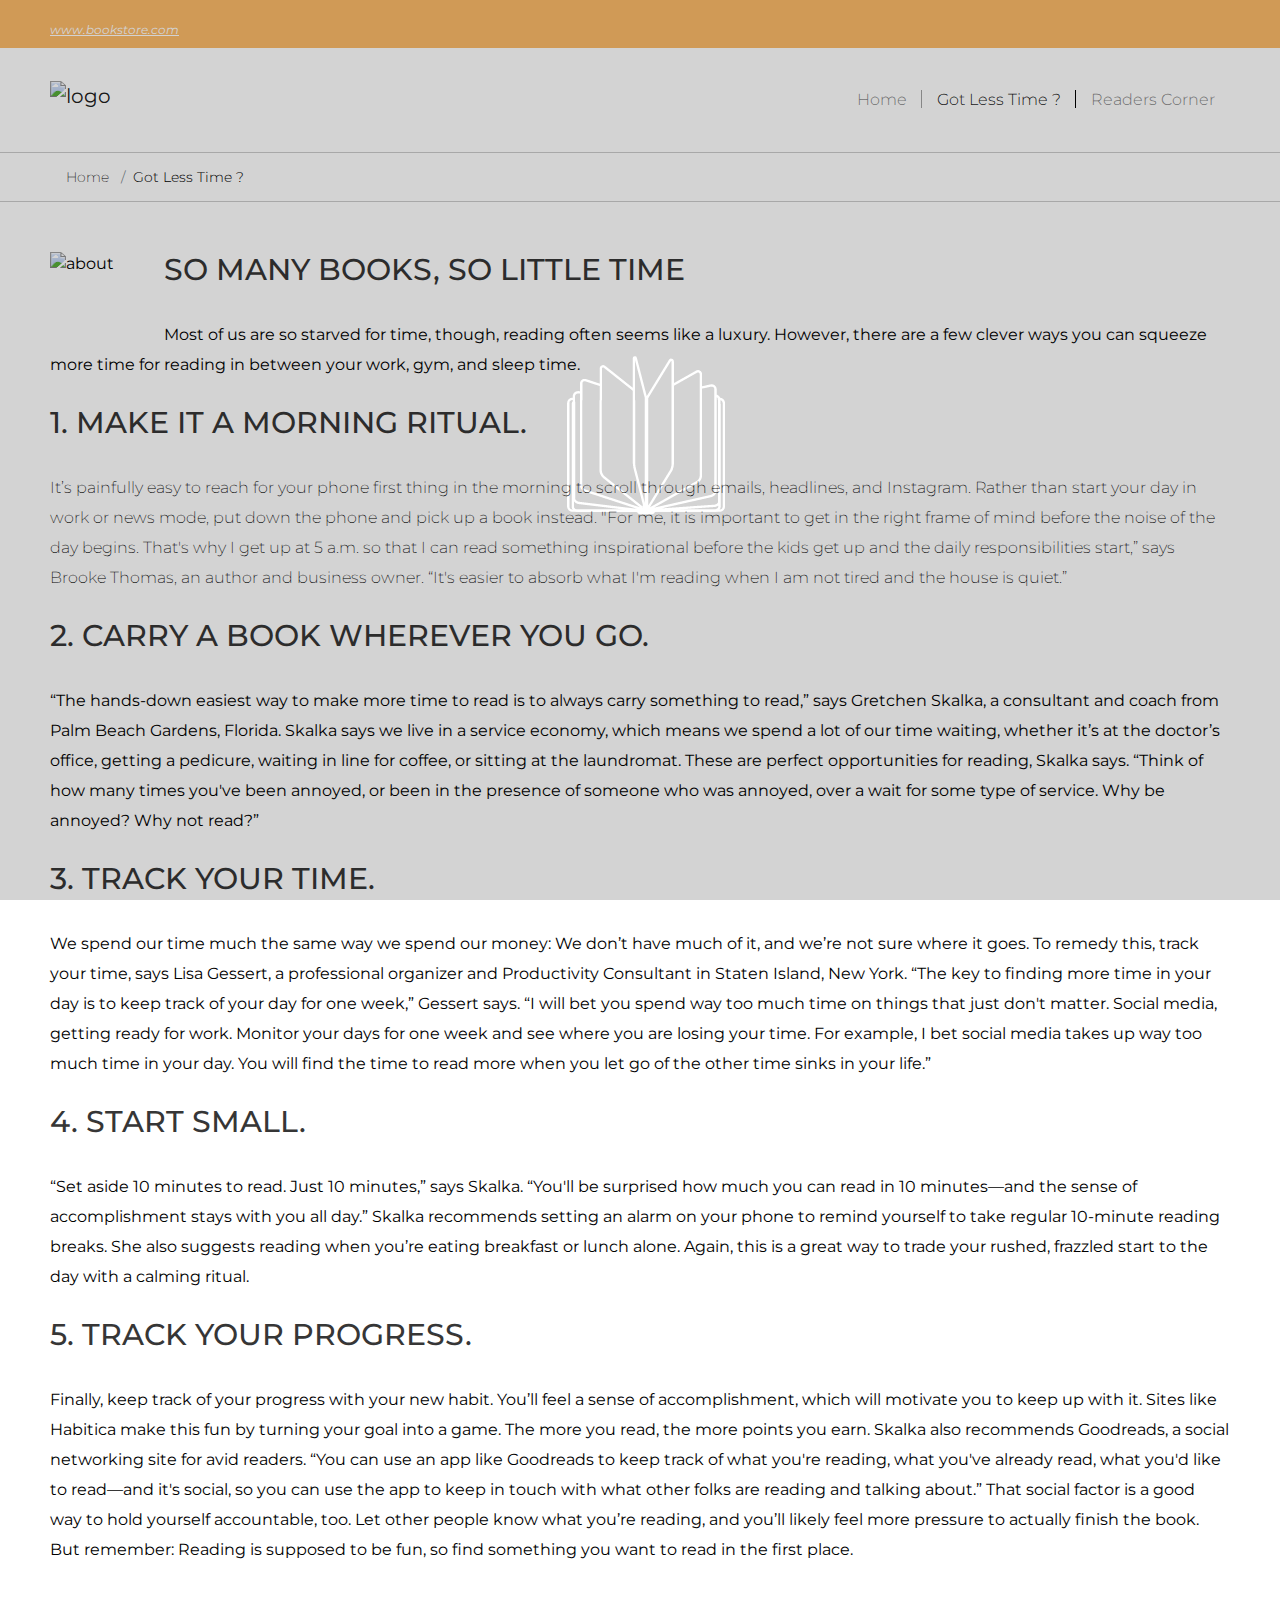
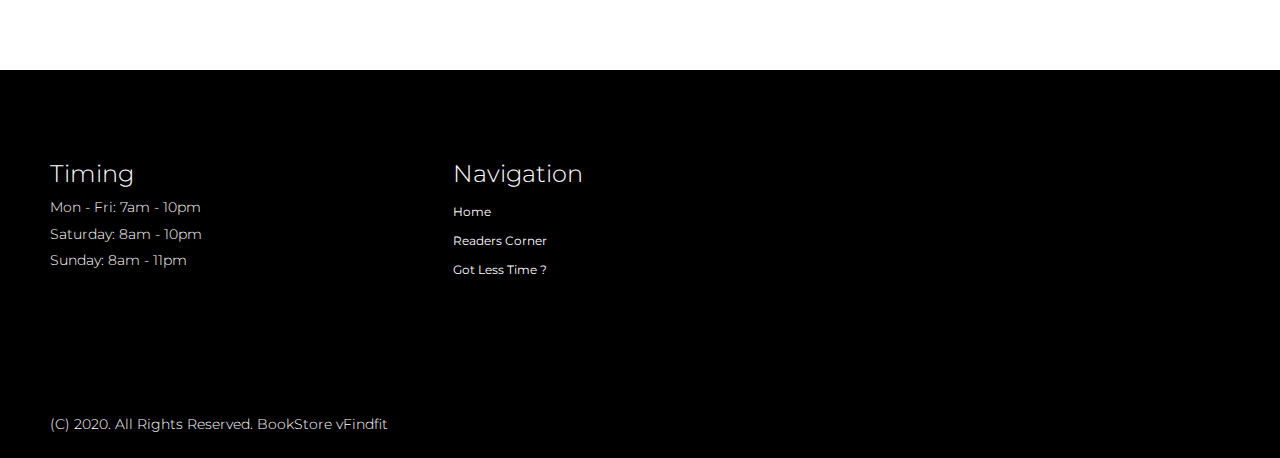
==== commit 5ccf41b0: "Update How .html" ====
--- a/How .html
+++ b/How .html
@@ -33,7 +33,7 @@
         <div class="main-menu">
             <div class="container">
                 <nav class="navbar navbar-expand-lg navbar-light">
-                    <a class="navbar-brand" href="index.html"><img src="images/logo.png" alt="logo"></a>
+                    <a class="navbar-brand" href="index.html"><img src="images/BOOK.png" alt="logo"></a>
                     <button class="navbar-toggler" type="button" data-toggle="collapse" data-target="#navbarSupportedContent" aria-controls="navbarSupportedContent" aria-expanded="false" aria-label="Toggle navigation">
                         <span class="navbar-toggler-icon"></span>
                     </button>
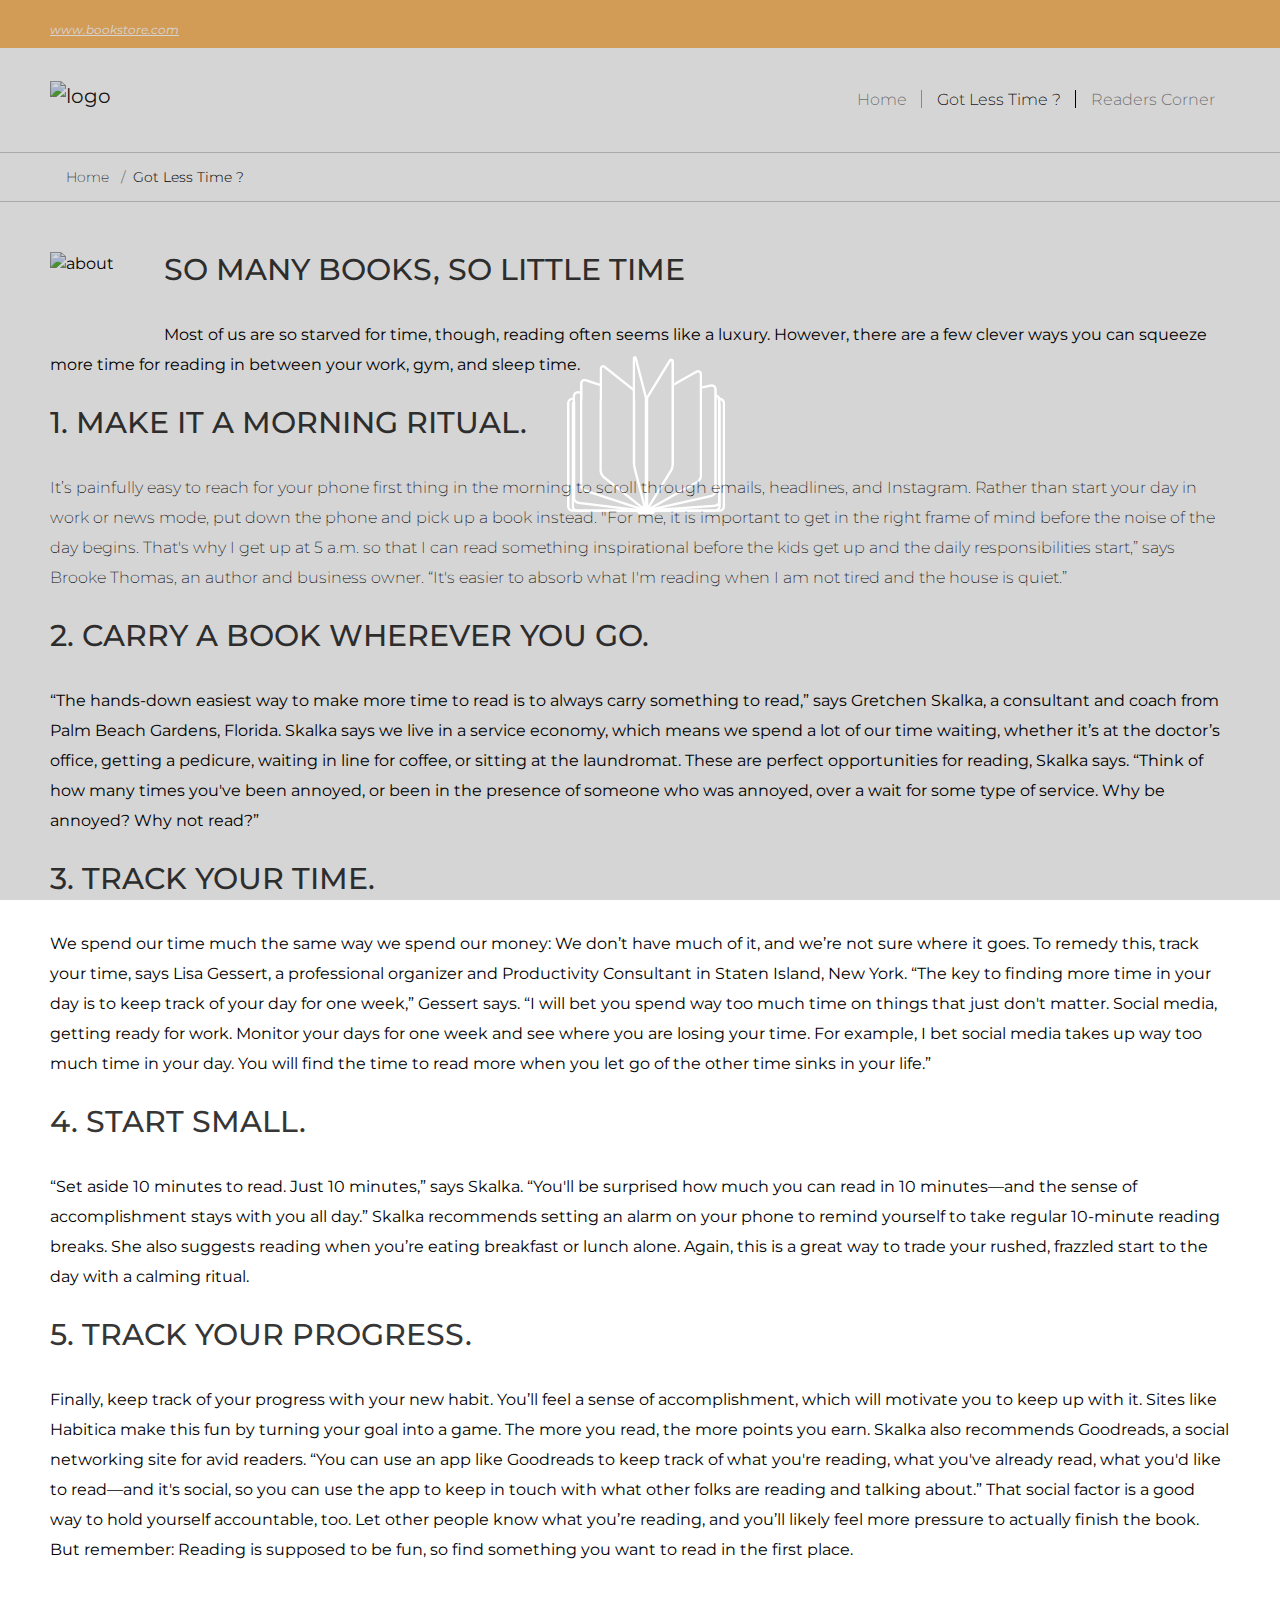
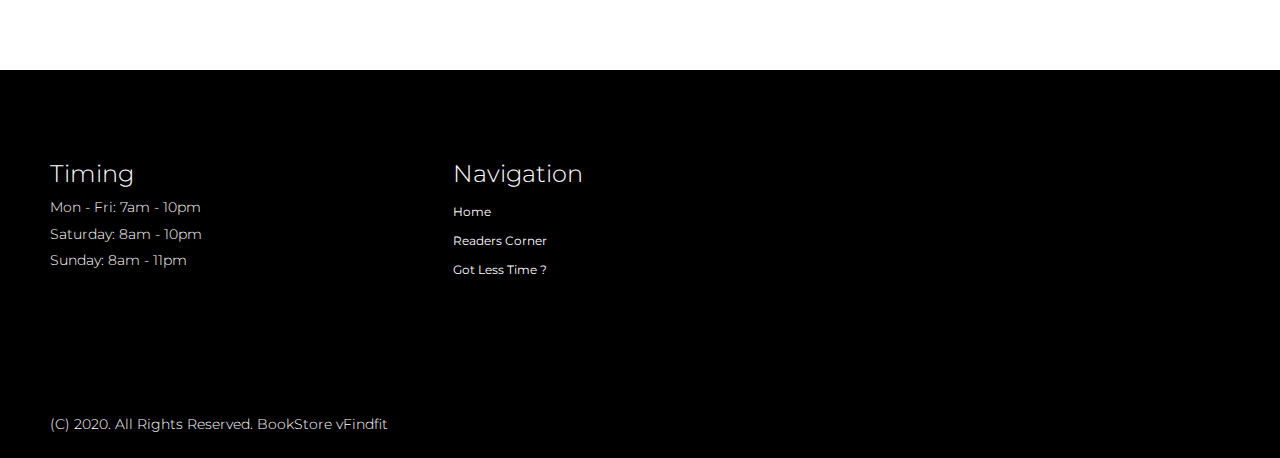
==== commit fe560b63: "Update How .html" ====
--- a/How .html
+++ b/How .html
@@ -33,7 +33,7 @@
         <div class="main-menu">
             <div class="container">
                 <nav class="navbar navbar-expand-lg navbar-light">
-                    <a class="navbar-brand" href="index.html"><img src="images/BOOK.png" alt="logo"></a>
+                    <a class="navbar-brand" href="index.html"><img src="images/BOOK.jpg" alt="logo"></a>
                     <button class="navbar-toggler" type="button" data-toggle="collapse" data-target="#navbarSupportedContent" aria-controls="navbarSupportedContent" aria-expanded="false" aria-label="Toggle navigation">
                         <span class="navbar-toggler-icon"></span>
                     </button>
--- a/css/styles.css
+++ b/css/styles.css
@@ -68,9 +68,9 @@
   outline: 0; }
 
 .btn {
-  background: #ff9700;
-  opacity: 1;
-  color: #fff;
+    background: #000;
+    opacity: 1;
+    color: #ff9700;
   text-transform: uppercase;
   padding: 15px 20px 11px;
   font-size: 14px;
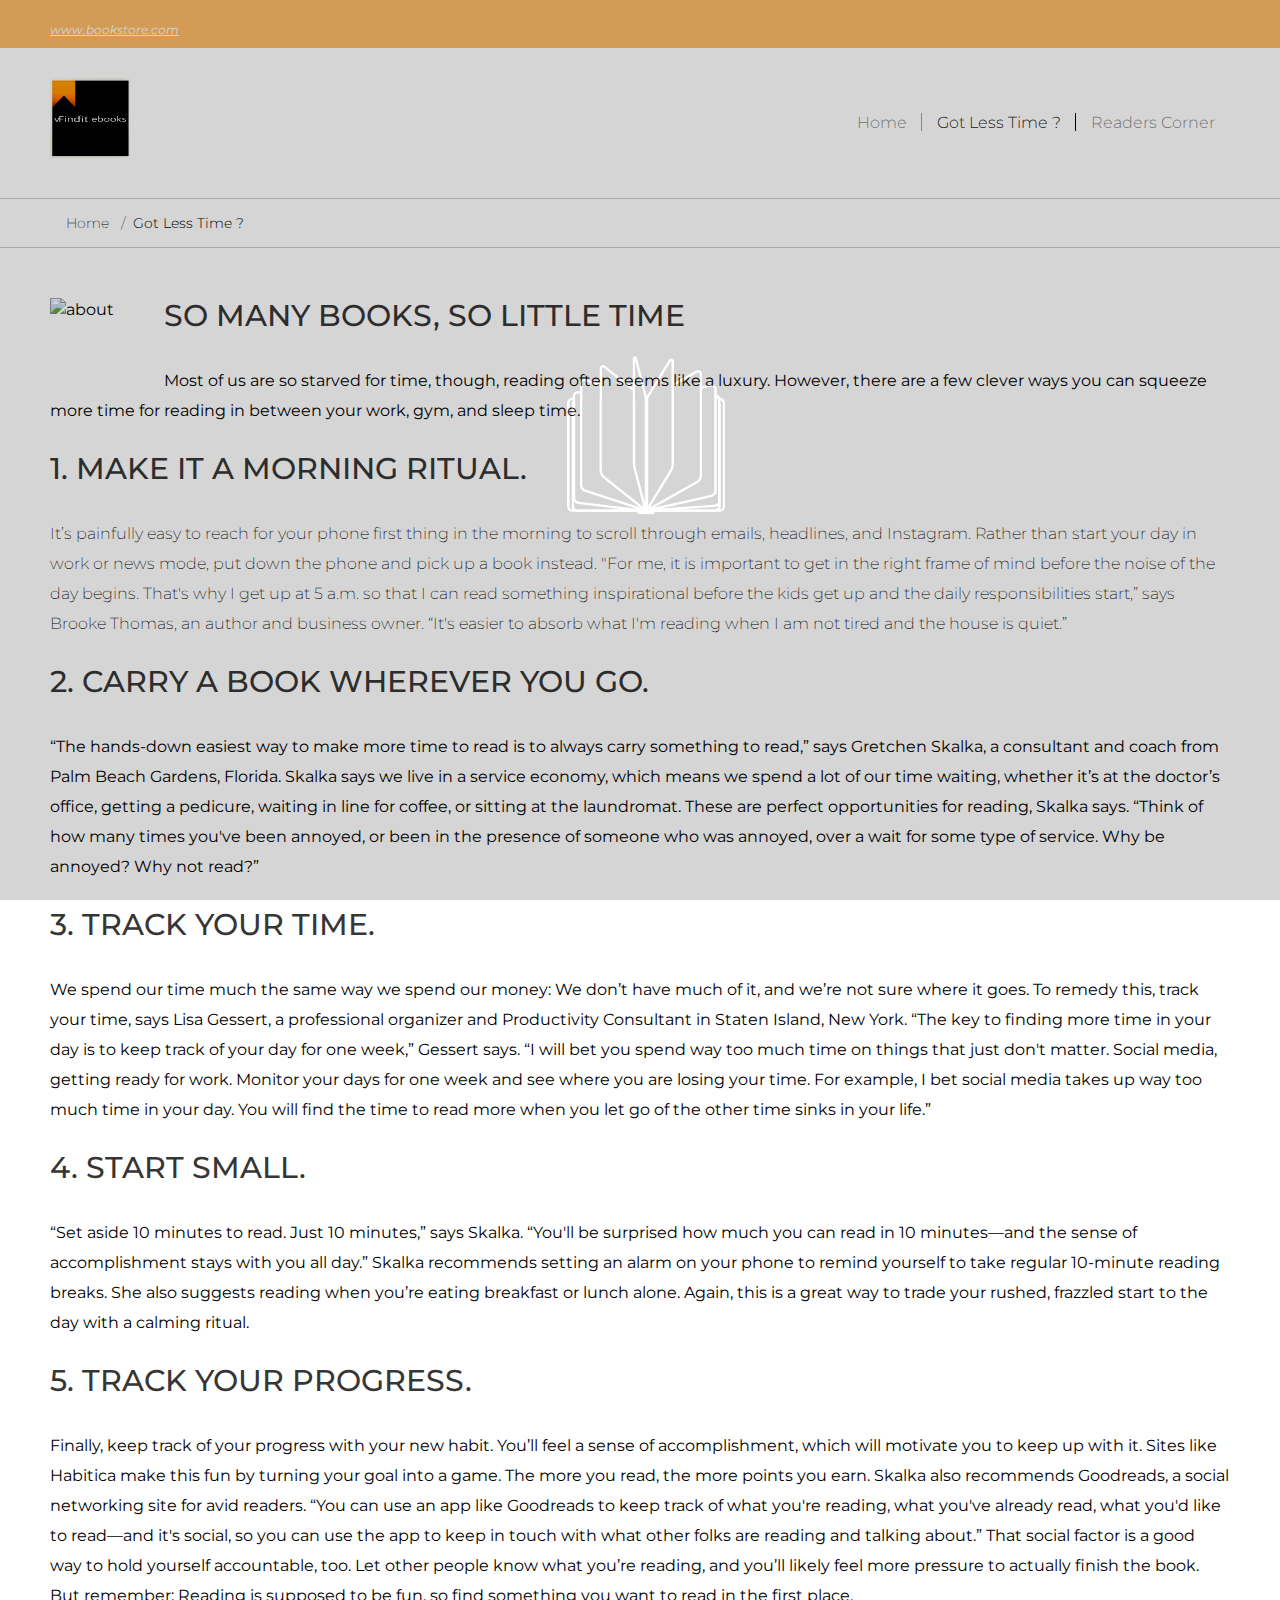
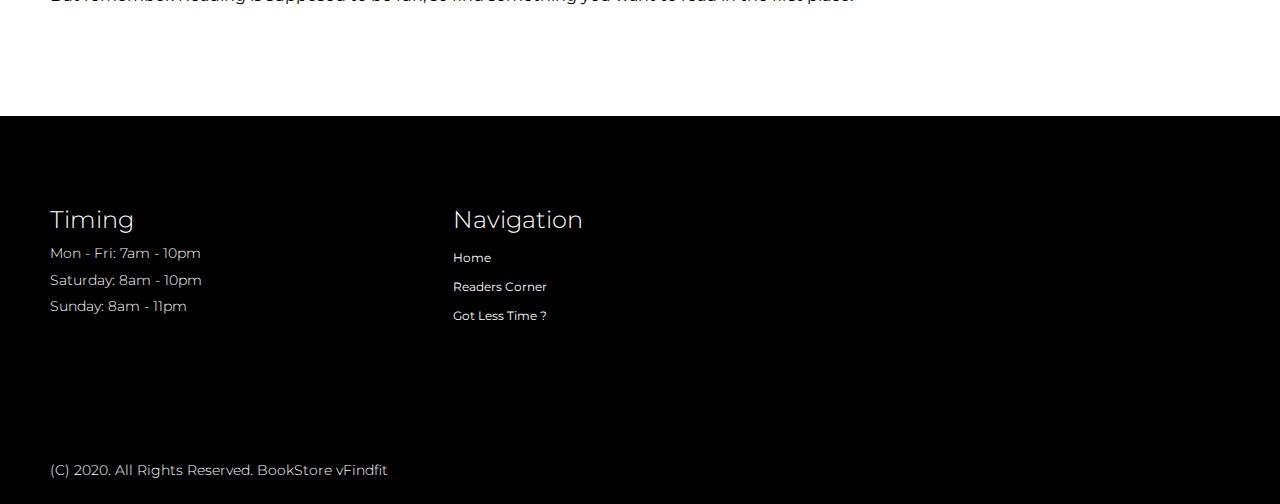
==== commit 358e3fbd: "Update How .html" ====
--- a/How .html
+++ b/How .html
@@ -33,7 +33,7 @@
         <div class="main-menu">
             <div class="container">
                 <nav class="navbar navbar-expand-lg navbar-light">
-                    <a class="navbar-brand" href="index.html"><img src="images/BOOK.jpg" alt="logo"></a>
+                    <a class="navbar-brand" href="index.html"><img src="images/BOOK.jpeg" alt="logo"></a>
                     <button class="navbar-toggler" type="button" data-toggle="collapse" data-target="#navbarSupportedContent" aria-controls="navbarSupportedContent" aria-expanded="false" aria-label="Toggle navigation">
                         <span class="navbar-toggler-icon"></span>
                     </button>
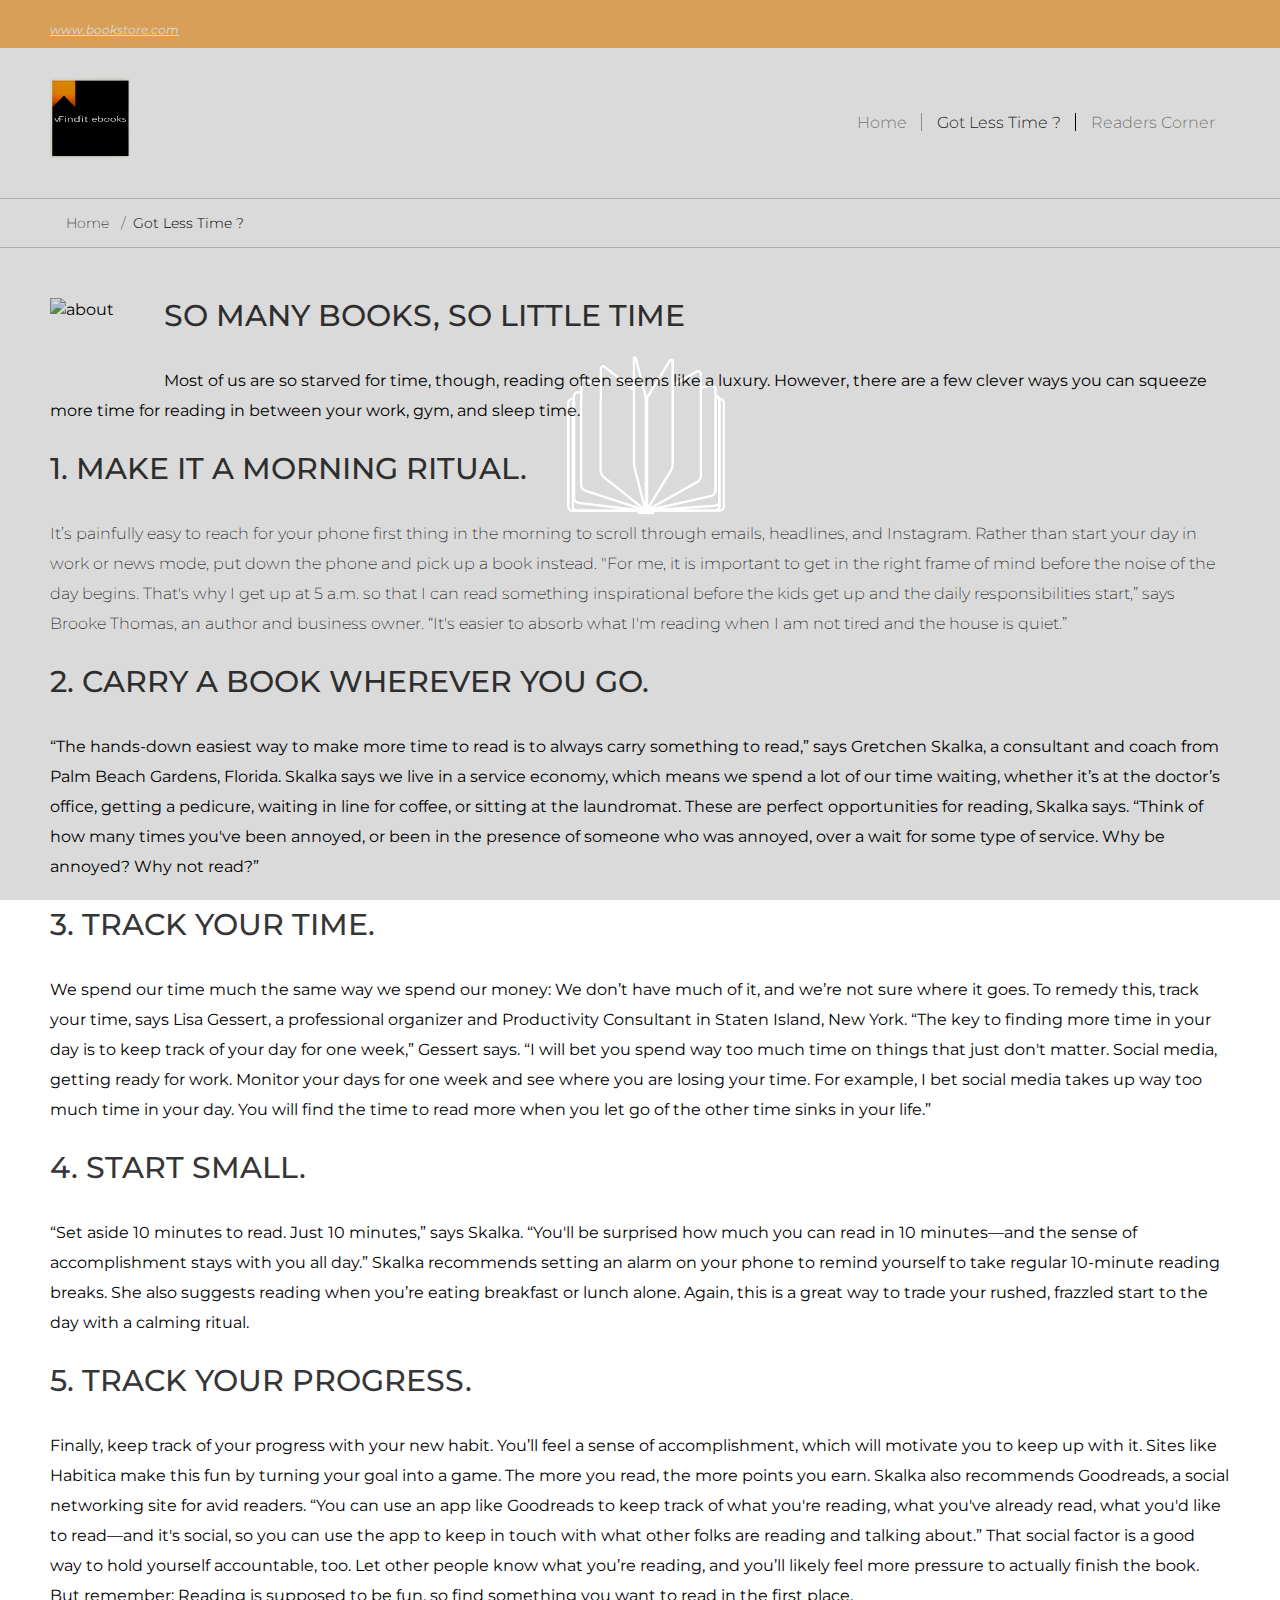
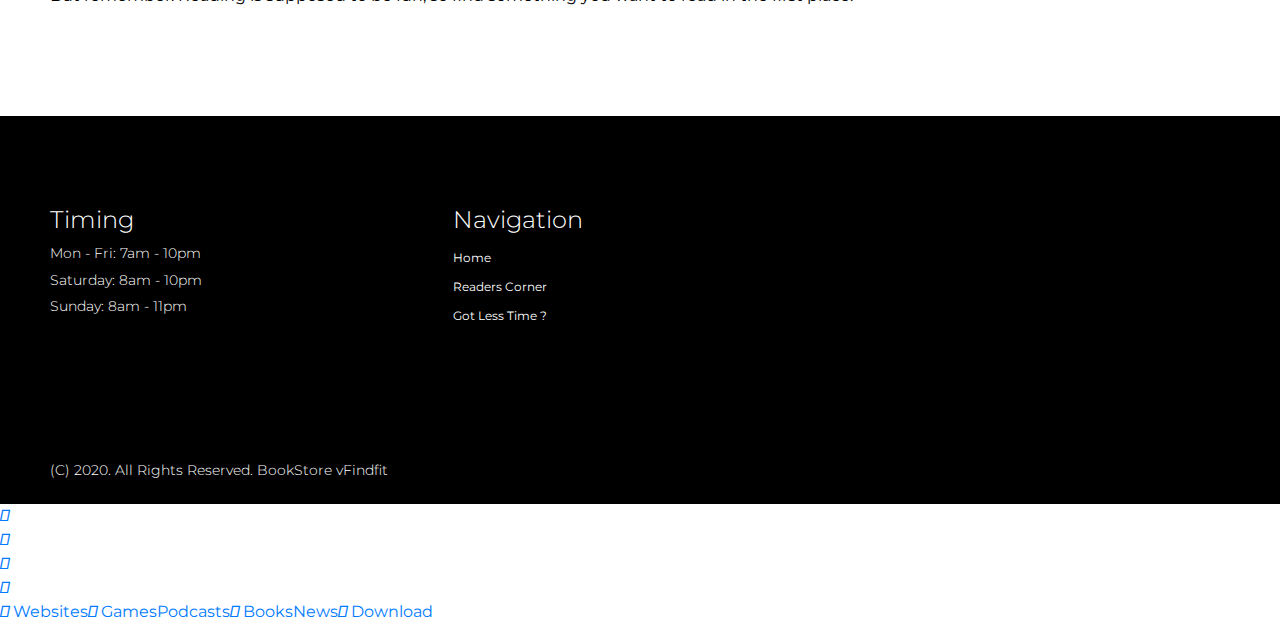
==== commit bdd8db1d: "Update How .html" ====
--- a/How .html
+++ b/How .html
@@ -183,6 +183,71 @@
             </div>
         </div>
     </footer>
+     <div class="wrapper">
+    <a href="https://www.vfindfit.com/Categories.html">
+    <div class="icon Websites">
+      <div class="tooltip">
+Websites</div>
+<span><i class="fas fa-globe"></i></span>
+    </div></a>
+    <a href="http://www.gameso.vfindfit.com/">
+<div class="icon Games">
+      <div class="tooltip">
+Games</div>
+<span><i class="fas fa-gamepad"></i></span>
+    </div></a>
+    <a href="https://www.vfindfit.com/Podcast.html">
+<div class="icon Podcasts">
+      <div class="tooltip">
+Podcasts</div>
+<span><i class="fas fa-microphone-alt"></i></span>
+    </div></a>
+    <a href="https://books.vfindfit.com/">
+<div class="icon Books">
+      <div class="tooltip">
+Books</div>
+<span><i class="far fa-bookmark"></i></span>
+    </div></a>
+     <a href="https://www.vfindfit.com/prenews.html">
+<div class="icon News">
+      <div class="tooltip">
+News</div>
+<span><i class="far fa-newspaper"></i></span>
+    </div></a> 
+    <a href="https://www.vfindfit.com/Download.html">
+<div class="icon Download">
+      <div class="tooltip">
+Download</div>
+<span><i class="fas fa-download"></i></span>
+    </div></a>
+</div>
+
+  <nav class="nav">
+    <a href="https://www.vfindfit.com/Categories.html" class="nav__link">
+      <i class="fas fa-globe"></i>
+      <span class="nav__text">Websites</span>
+    </a>
+    <a href="http://www.gameso.vfindfit.com/" class="nav__link nav__link--active">
+      <i class="fas fa-gamepad"></i>
+      <span class="nav__text">Games</span>
+    </a>
+    <a href="https://www.vfindfit.com/Podcast.html" class="nav__link">
+      <i class="fas fa-microphone-alt"></i>
+      <span class="nav__text">Podcasts</span>
+    </a>
+    <a href="https://books.vfindfit.com/" class="nav__link">
+      <i class="far fa-bookmark"></i>
+      <span class="nav__text">Books</span>
+    </a>
+   <a href="https://www.vfindfit.com/prenews.html" class="nav__link">
+      <i class="far fa-newspaper"></i>
+      <span class="nav__text">News</span>
+    </a> 
+    <a href="https://www.vfindfit.com/Download.html" class="nav__link">
+      <i class="fas fa-download"></i>
+      <span class="nav__text">Download</span>
+    </a>
+  </nav>
     <script>
         $(window).on("load",function(){
           $(".loader-container").fadeOut(1000);
--- a/css/styles.css
+++ b/css/styles.css
@@ -68,9 +68,9 @@
   outline: 0; }
 
 .btn {
-    background: #000;
+    background: #ff9700;
     opacity: 1;
-    color: #ff9700;
+    color: #fff;
   text-transform: uppercase;
   padding: 15px 20px 11px;
   font-size: 14px;
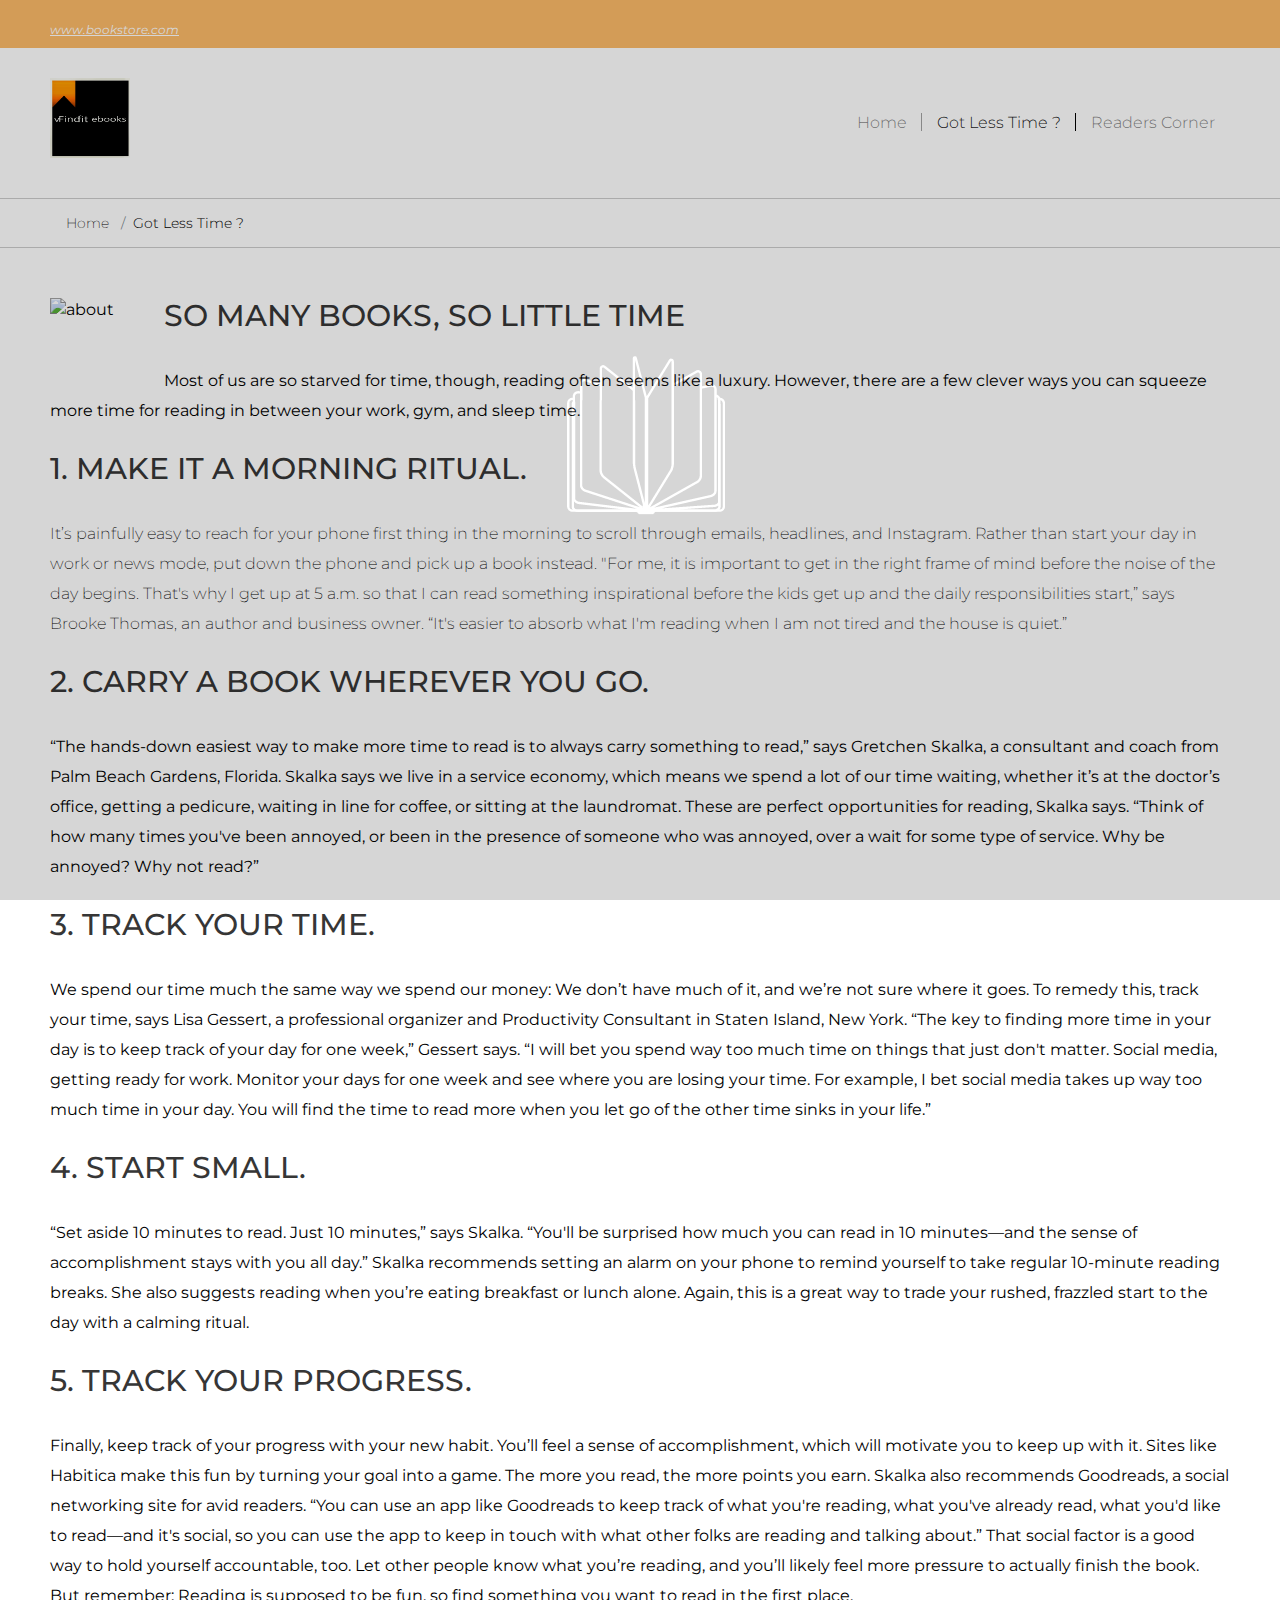
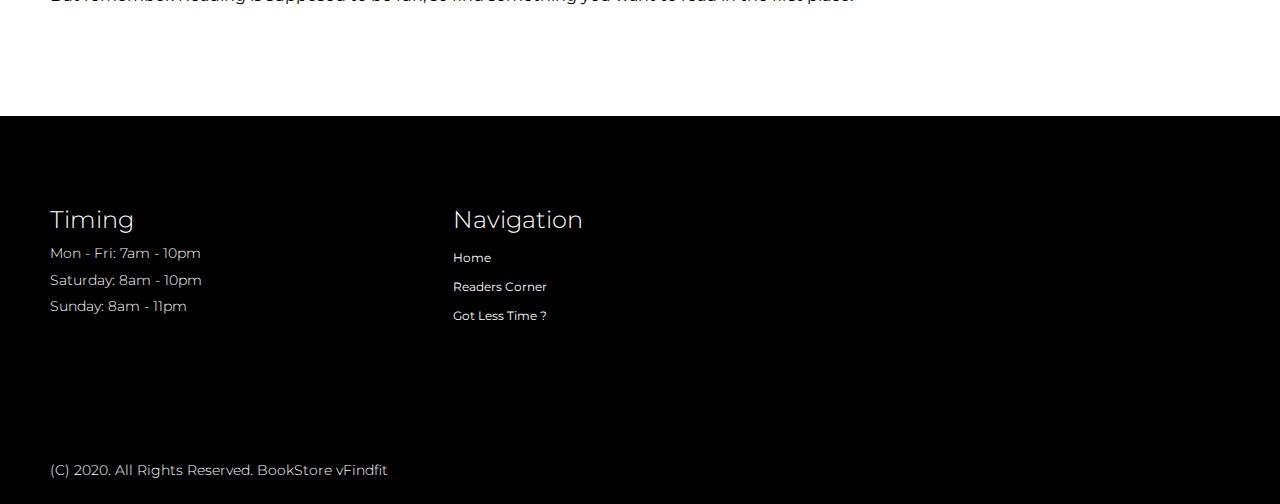
==== commit 859cc2f9: "Update How .html" ====
--- a/How .html
+++ b/How .html
@@ -183,7 +183,7 @@
             </div>
         </div>
     </footer>
-     <div class="wrapper">
+     <!-- <div class="wrapper">
     <a href="https://www.vfindfit.com/Categories.html">
     <div class="icon Websites">
       <div class="tooltip">
@@ -247,7 +247,7 @@
       <i class="fas fa-download"></i>
       <span class="nav__text">Download</span>
     </a>
-  </nav>
+  </nav>-->
     <script>
         $(window).on("load",function(){
           $(".loader-container").fadeOut(1000);
